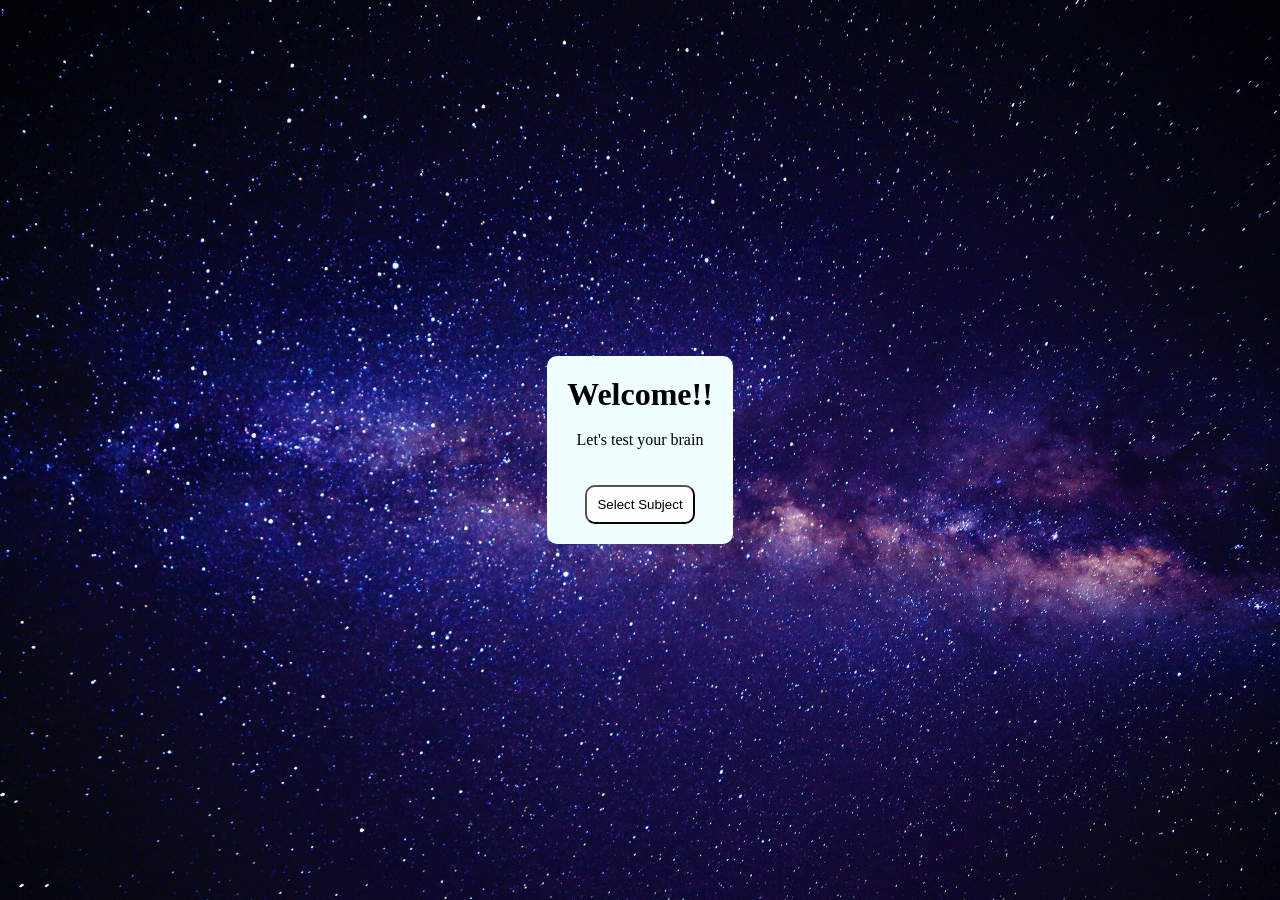
==== index.html @ 927eff58 "first commit" ====
<!DOCTYPE html>
<html lang="en">

<head>
    <meta charset="UTF-8">
    <meta name="viewport" content="width=device-width, initial-scale=1.0">
    <title>Quiz App</title>
    <link rel="stylesheet" href="css/style.css">
</head>

<body>

    <div class="type-container">
        <h1 class="text">Welcome!!</h1>
        <br>
        <p class="text">Let's test your brain</p>
        <br>
        <br>
        <button type="button" id="start">Select Subject</button>
        <div class="type">

        </div>
    </div>
    <script src="./js/script.js" defer></script>
</body>


</html>
---- css/style.css ----
body {
    /* background-color: rgb(190, 255, 93); */
    margin: 0;
    color: black;
    min-height: 100vh;
    background-image: url(../assets/galaxy.jpg);
    background-size: cover;
    background-position: center;
    display: flex;
    align-items: center;
    flex-direction: column;
    justify-content: center;
}

.type-container,
.ques-container {
    display: flex;
    align-items: center;
    flex-direction: column;
    padding: 20px;
    justify-content: center;
    background-color: azure;
    border-radius: 10px;
}

.text {
    margin: 0;
}

#start,
#home,
#retry {
    border-radius: 10px;
    padding: 10px;
    background-color: #fff;
    cursor: pointer;
}

#start:hover,
#home:hover,
#retry:hover {
    background-color: silver;
    zoom: 104%;
}

.type {
    display: flex;
    align-items: center;
    flex-direction: row;
    justify-content: space-around;
    gap: 10px;
    cursor: pointer;

}

.subject {
    border-radius: 10px;
    border: 2px solid black;
    padding: 10px;
    background-color: #fff;
    cursor: pointer;
}

.subject:hover {
    background-color: silver;
    transform: scale(1.04);
}

.ques-container {
    width: 245px;
    height: 300px;
}

.option {
    display: flex;
    flex-direction: column;
    gap: 3px;
    width: stretch;
    padding: 0;
}

.option button {
    display: block;
    background-color: gray;
    border-radius: 5px;
    padding: 3px;
    cursor: pointer;

}

#answer {
    font-weight: bold;
}

#label {
    font-weight: bold;
    width: 100px;
}

#label-container {
    display: flex;
    justify-content: space-between;
    width: stretch;
}

#result {
    display: none;
    align-items: center;
    flex-direction: column;
    padding: 20px;
    justify-content: center;
    background-color: azure;
    border-radius: 10px;
    width: 245px;
    height: 300px;

}



/* Responsive */
@media (max-width: 768px) {
    .type {
        flex-direction: column;
        gap: 0;
    }

    .type p {
        margin: 10px 0 0 0;
    }


}
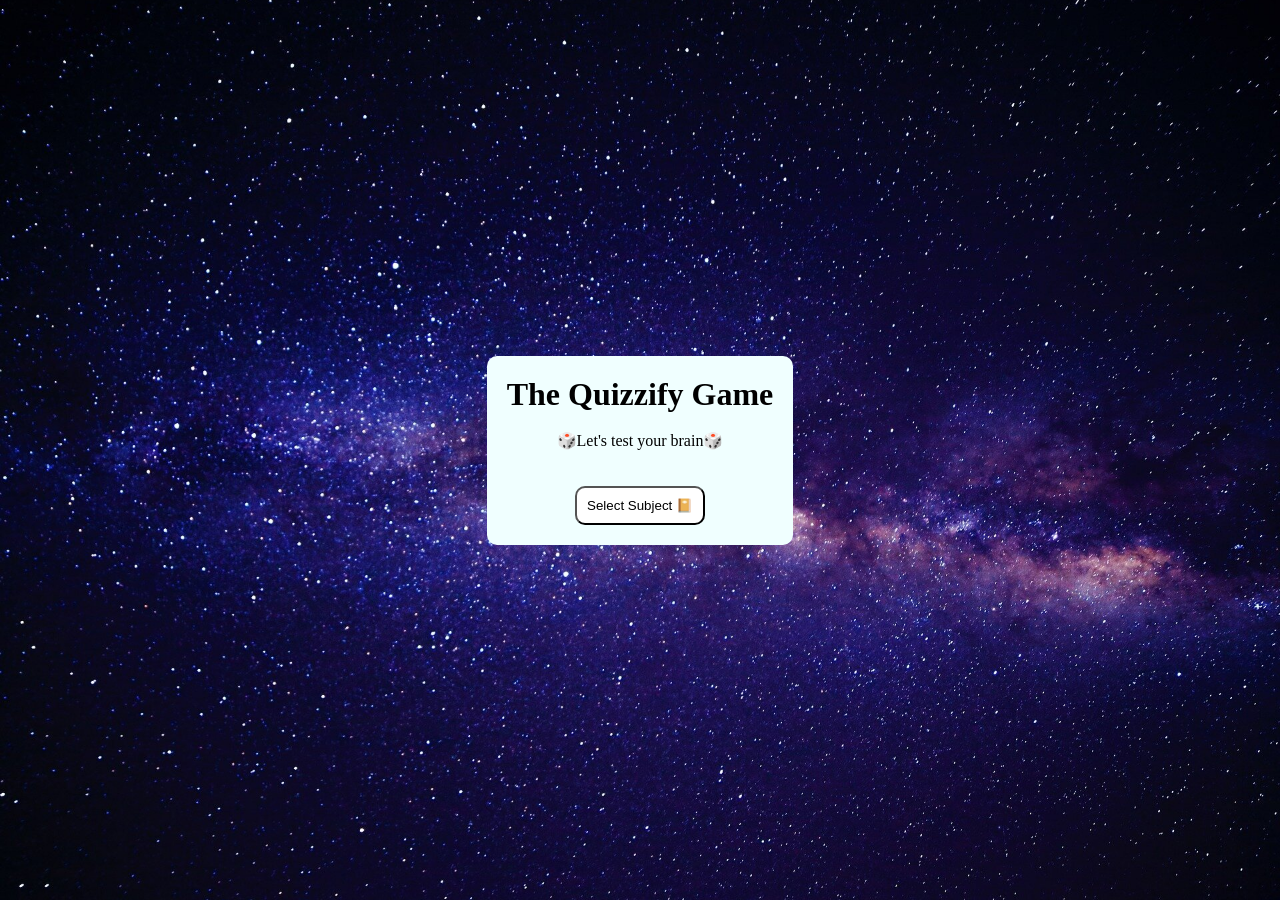
==== commit aab90c11: "ui change" ====
--- a/index.html
+++ b/index.html
@@ -11,12 +11,12 @@
 <body>
 
     <div class="type-container">
-        <h1 class="text">Welcome!!</h1>
+        <h1 class="text">The Quizzify Game </h1>
         <br>
-        <p class="text">Let's test your brain</p>
+        <p class="text">🎲Let's test your brain🎲</p>
         <br>
         <br>
-        <button type="button" id="start">Select Subject</button>
+        <button type="button" id="start">Select Subject 📔</button>
         <div class="type">
 
         </div>
--- a/css/style.css
+++ b/css/style.css
@@ -94,7 +94,7 @@
 
 #label {
     font-weight: bold;
-    width: 100px;
+    width: 120px;
 }
 
 #label-container {
@@ -130,4 +130,4 @@
     }
 
 
-}+}
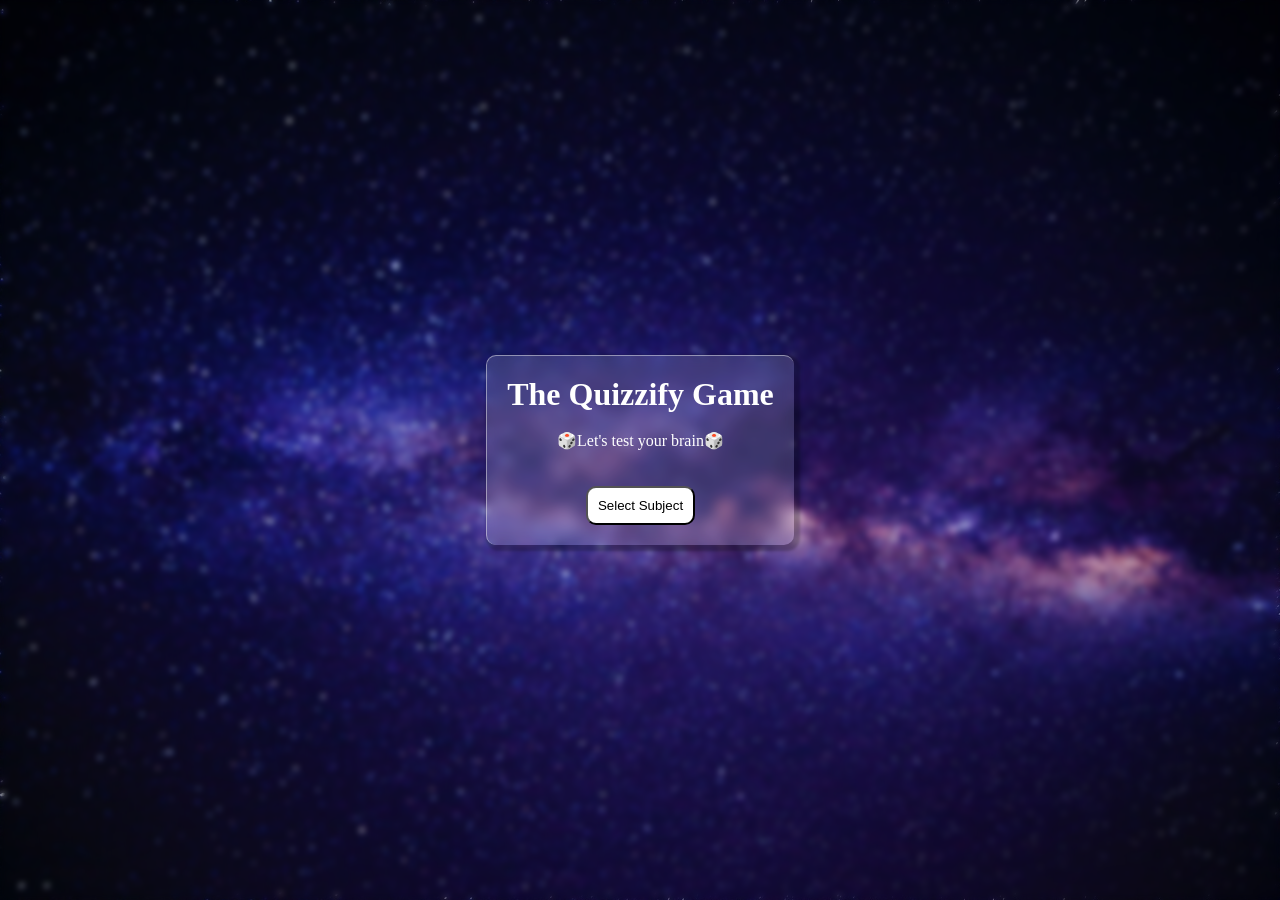
==== commit 843b9433: "Glassmorphisism added" ====
--- a/index.html
+++ b/index.html
@@ -16,7 +16,7 @@
         <p class="text">🎲Let's test your brain🎲</p>
         <br>
         <br>
-        <button type="button" id="start">Select Subject 📔</button>
+        <button type="button" id="start">Select Subject </button>
         <div class="type">
 
         </div>
--- a/css/style.css
+++ b/css/style.css
@@ -1,7 +1,7 @@
 body {
     /* background-color: rgb(190, 255, 93); */
     margin: 0;
-    color: black;
+    color: #fff;
     min-height: 100vh;
     background-image: url(../assets/galaxy.jpg);
     background-size: cover;
@@ -12,6 +12,16 @@
     justify-content: center;
 }
 
+body::before {
+    content: "";
+    position: absolute;
+    inset: 0;
+    backdrop-filter: blur(3px);
+    z-index: 0;
+    background: transparent;
+}
+
+
 .type-container,
 .ques-container {
     display: flex;
@@ -19,7 +29,13 @@
     flex-direction: column;
     padding: 20px;
     justify-content: center;
-    background-color: azure;
+    background-color: rgba(240, 255, 255, 0.145);
+    border-top: 1px solid rgba(245, 245, 245, 0.475);
+    border-left: 1px solid rgba(245, 245, 245, 0.471);
+    box-shadow: 3px 3px 3px 3px rgba(0, 0, 0, 0.268);
+    backdrop-filter: blur(6px);
+    z-index: 1;
+    box-shadow: 20px;
     border-radius: 10px;
 }
 
@@ -58,6 +74,7 @@
     border: 2px solid black;
     padding: 10px;
     background-color: #fff;
+    color: black;
     cursor: pointer;
 }
 
@@ -81,7 +98,7 @@
 
 .option button {
     display: block;
-    background-color: gray;
+    background-color: #fff;
     border-radius: 5px;
     padding: 3px;
     cursor: pointer;
@@ -109,7 +126,13 @@
     flex-direction: column;
     padding: 20px;
     justify-content: center;
-    background-color: azure;
+    background-color: rgba(240, 255, 255, 0.145);
+    border-top: 1px solid rgba(245, 245, 245, 0.475);
+    border-left: 1px solid rgba(245, 245, 245, 0.471);
+    box-shadow: 3px 3px 3px 3px rgba(0, 0, 0, 0.268);
+    backdrop-filter: blur(6px);
+    z-index: 1;
+    box-shadow: 20px;
     border-radius: 10px;
     width: 245px;
     height: 300px;
@@ -130,4 +153,4 @@
     }
 
 
-}
+}
